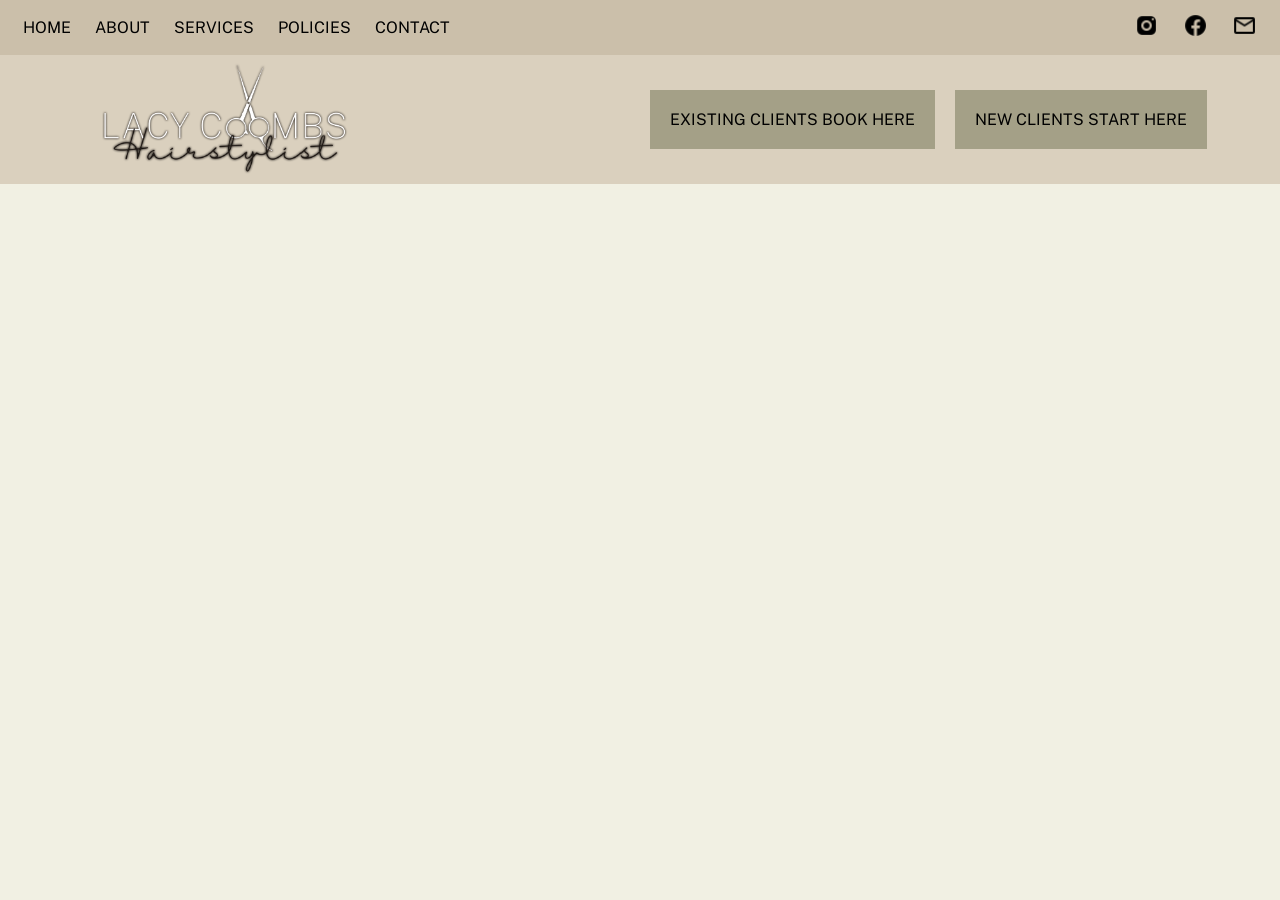
==== about/index.html @ 579c6a59 "updated links" ====
<!DOCTYPE html>
<html lang="en">

<head>
    <meta charset="UTF-8">
    <meta http-equiv="X-UA-Compatible" content="IE=edge">
    <meta name="viewport" content="width=device-width, initial-scale=1.0">
    <title>Lacy Coombs Hairstylist</title>

    <link rel="stylesheet" href="../assets/css/default.css">
    <link rel="stylesheet" href="../assets/css/header.css">

    <link rel="preconnect" href="https://fonts.googleapis.com">
    <link rel="preconnect" href="https://fonts.gstatic.com" crossorigin>
    <link href="https://fonts.googleapis.com/css2?family=Public+Sans:wght@200&display=swap" rel="stylesheet">
</head>

<body>
    <header>
        <nav>
            <div id="links">
                <a href="../index.html">HOME</a>
                <a href=".index.html">ABOUT</a>
                <a href="../services/index.html">SERVICES</a>
                <a href="../policies/index.html">POLICIES</a>
                <a href="../contact/index.html">CONTACT</a>
            </div>
            <div id="social">
                <a href="#"><img src="../assets/icons/instagram.png" alt=""></a>
                <a href="#"><img src="../assets/icons/facebook.png" alt=""></a>
                <a href="#"><img src="../assets/icons/mail.png" alt=""></a>
            </div>
        </nav>
        <div id="logo">
            <img src="../assets/photos/logo.png" alt="LOGO">
        </div>
        <div id="book">
            <a href="#">EXISTING CLIENTS BOOK HERE</a>
            <a href="#">NEW CLIENTS START HERE</a>
        </div>
    </header>

    <footer>
        <div id="hours"></div>
        <div id="location"></div>
        <div id="contact"></div>
    </footer>
</body>

</html>
---- assets/css/default.css ----
* {
    padding: 0;
    margin: 0;
    box-sizing: border-box;

    font-family: 'Public Sans', sans-serif;

    text-decoration: none;
    color: black;
}

body {
    background-color: rgba(241, 240, 227, 1);
}
---- assets/css/header.css ----
header {
    background-color: rgba(218, 208, 190, 1);

    display: grid;

    grid-template-areas:
        'nav nav'
        'logo book';
}

nav {
    grid-area: nav;

    display: flex;
    justify-content: space-between;
    align-items: center;

    padding: 13px;

    background-color: rgba(203, 191, 170, 1);
}

nav #links a {
    margin: 10px;
}

nav #social a {
    margin: 10px;
}

nav #social a img {
    width: 25px;
}

#logo {
    grid-area: logo;
    padding: 5px 100px;
}

#logo img {
    width: 250px;
    filter: drop-shadow(0 0 1px rgba(0, 0, 0, 1));
}

#book {
    grid-area: book;
    display: flex;
    justify-content: center;
    align-items: center;
}

#book a {
    padding: 20px;
    background-color: rgba(164, 160, 135, 1);
    /* margin: 0 30px 0 0; */
    margin: 10px;
}
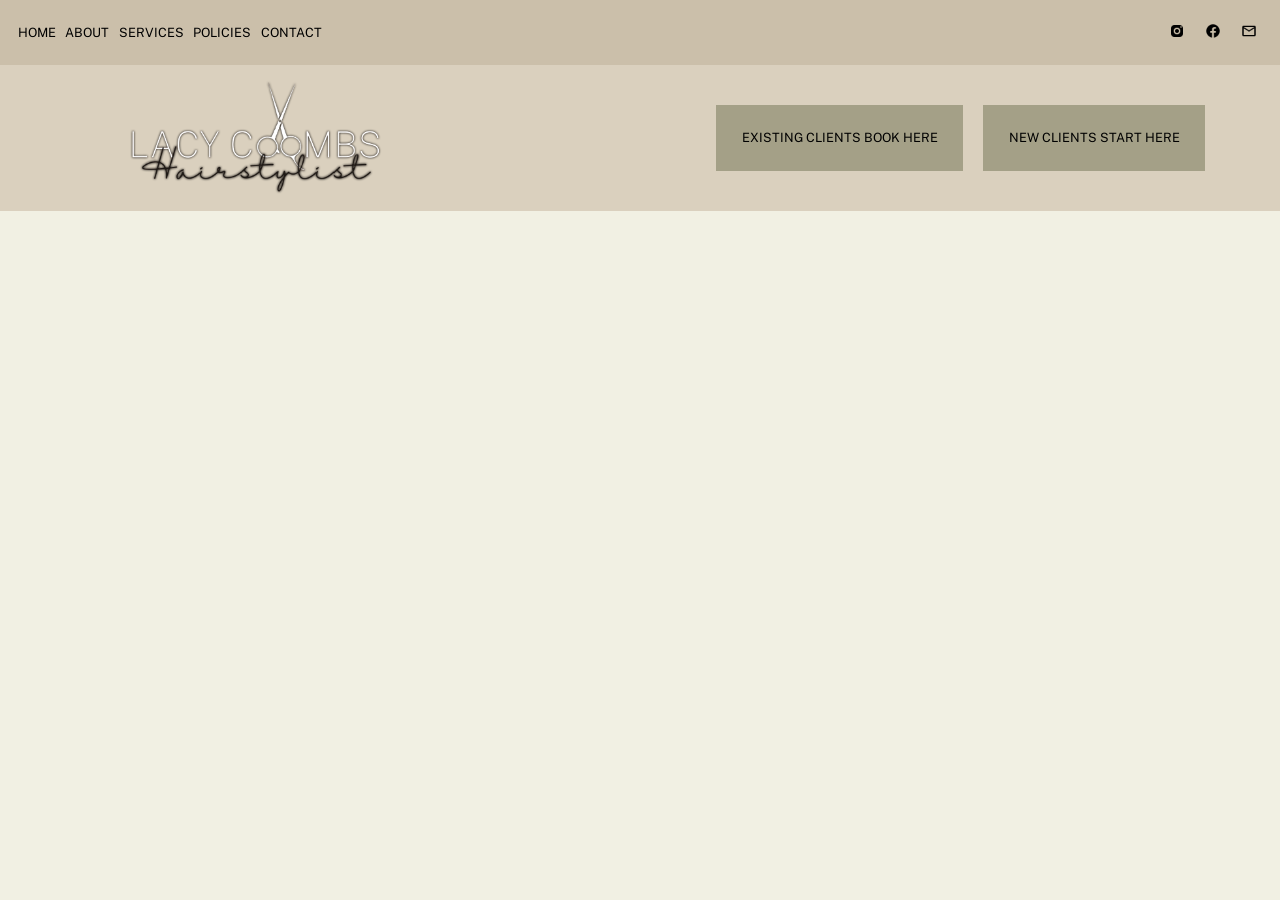
==== commit 80584af5: "update links" ====
--- a/about/index.html
+++ b/about/index.html
@@ -26,9 +26,10 @@
                 <a href="../contact/index.html">CONTACT</a>
             </div>
             <div id="social">
-                <a href="#"><img src="../assets/icons/instagram.png" alt=""></a>
-                <a href="#"><img src="../assets/icons/facebook.png" alt=""></a>
-                <a href="#"><img src="../assets/icons/mail.png" alt=""></a>
+                <a href="https://www.instagram.com/lacycoombshairstylist/"><img src="../assets/icons/instagram.png"
+                        alt=""></a>
+                <a href="https://www.facebook.com/hairbylacycoombs"><img src="../assets/icons/facebook.png" alt=""></a>
+                <a href="mailto:lacycoombshairstylist@gmail.com"><img src="../assets/icons/mail.png" alt=""></a>
             </div>
         </nav>
         <div id="logo">
--- a/assets/css/default.css
+++ b/assets/css/default.css
@@ -4,6 +4,8 @@
     box-sizing: border-box;
 
     font-family: 'Public Sans', sans-serif;
+
+    font-size: 1vw;
 
     text-decoration: none;
     color: black;
--- a/assets/css/header.css
+++ b/assets/css/header.css
@@ -11,17 +11,28 @@
 nav {
     grid-area: nav;
 
-    display: flex;
-    justify-content: space-between;
-    align-items: center;
+    display: grid;
+    grid-template-columns: 1fr 3fr;
 
-    padding: 13px;
+    padding: 1vw;
 
     background-color: rgba(203, 191, 170, 1);
 }
 
-nav #links a {
-    margin: 10px;
+nav #links {
+    display: flex;
+    justify-content: space-around;
+    align-items: center;
+}
+
+nav #links a:hover {
+    transition: 0.2s;
+    margin: -0.5;
+}
+
+nav #social {
+    display: flex;
+    justify-content: flex-end;
 }
 
 nav #social a {
@@ -29,16 +40,16 @@
 }
 
 nav #social a img {
-    width: 25px;
+    width: 1.25vw;
 }
 
 #logo {
     grid-area: logo;
-    padding: 5px 100px;
+    padding: 1vw 10vw;
 }
 
 #logo img {
-    width: 250px;
+    width: 20vw;
     filter: drop-shadow(0 0 1px rgba(0, 0, 0, 1));
 }
 
@@ -50,7 +61,7 @@
 }
 
 #book a {
-    padding: 20px;
+    padding: 2vw;
     background-color: rgba(164, 160, 135, 1);
     /* margin: 0 30px 0 0; */
     margin: 10px;
